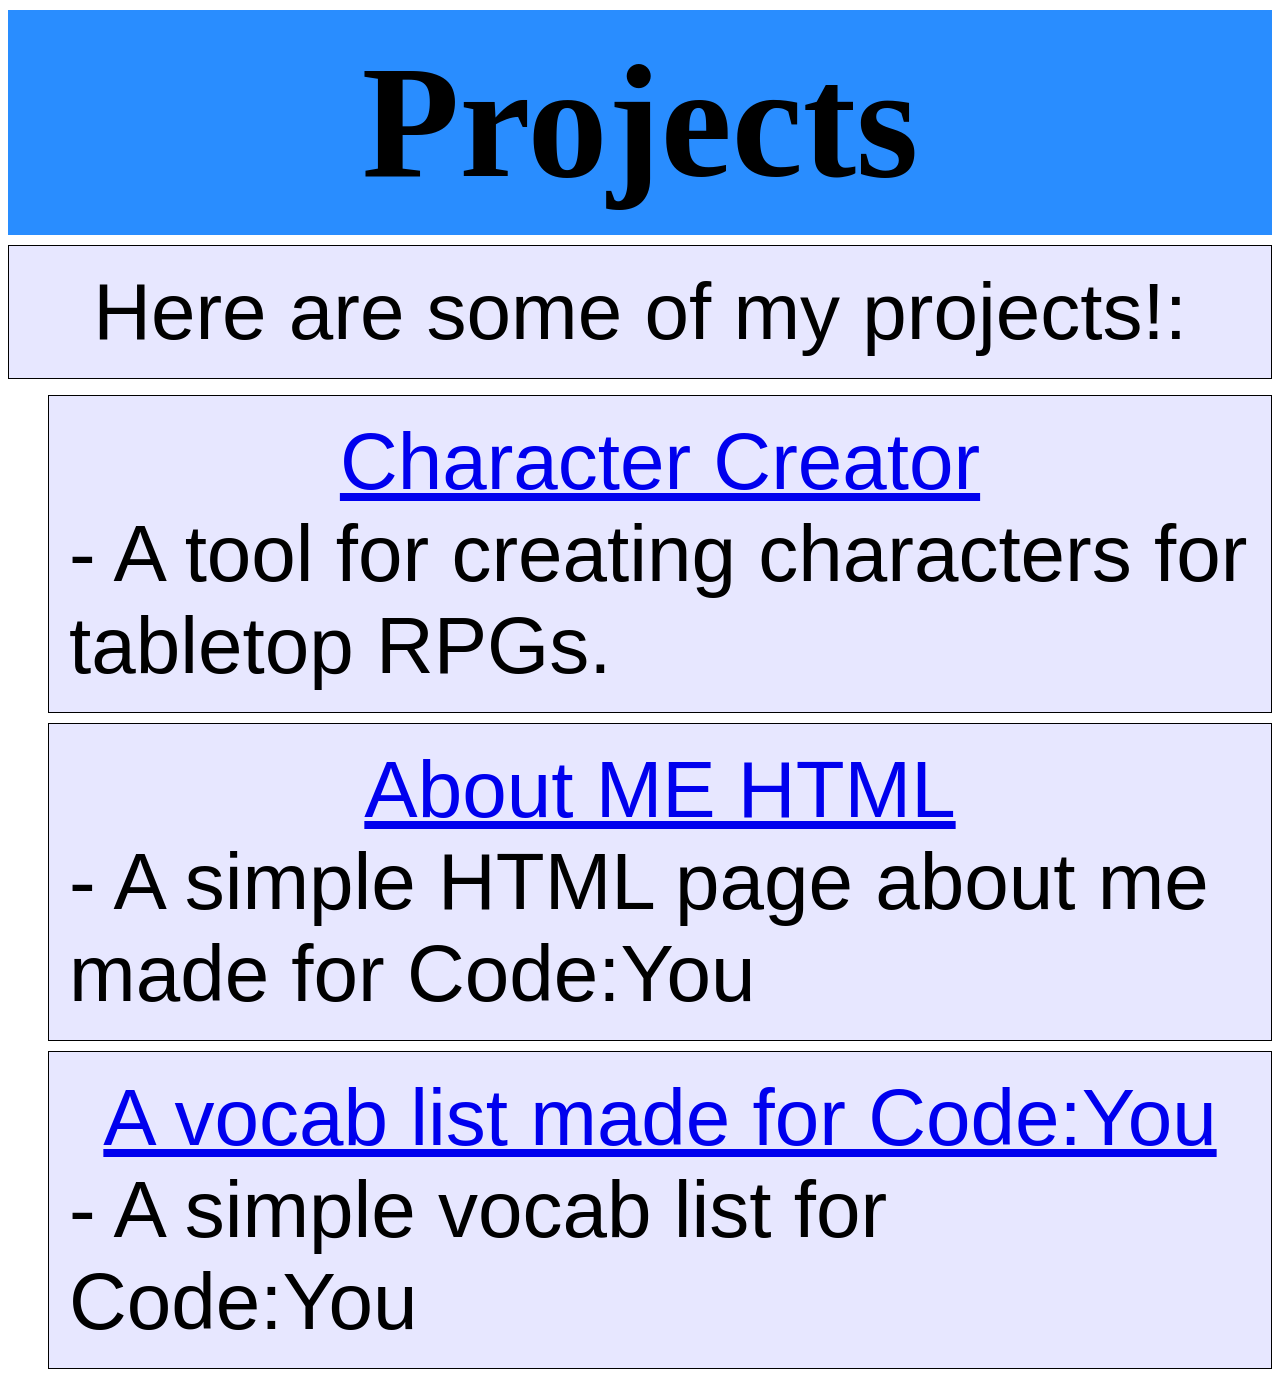
==== projects.html @ 4b1e01d5 "Fixed the project section of my resume and added a new page to showcase my projects. Also deleted th" ====
<!DOCTYPE html>
<html lang="en">
<head>
    <meta charset="UTF-8">
    <meta name="viewport" content="width=device-width, initial-scale=1.0">
    <title>Projects</title>
    <link rel="stylesheet" href="projects.css">
</head>
        
    <body>
        <main>
    <h1 class = "Projects">Projects</h1>

    <p class = "intro">Here are some of my projects!:</p>

    <ul>
        <li class = "character"><a href="https://github.com/Quenskelia/Character_Creator">Character Creator</a> - A tool for creating characters for tabletop RPGs.</li>
        <li class = "aboutme"><a href="https://github.com/Quenskelia/About-Me-HTML">About ME HTML</a> - A simple HTML page about me made for Code:You</li>
        <li class = "vocab"><a href="https://github.com/Quenskelia/webdev-task-wk1-and-wk2">A vocab list made for Code:You</a> - A simple vocab list for Code:You</li>





</main>

    
    </body>
</html>
---- projects.css ----
.Projects{
    display: flex;
    flex-direction: column;
    align-items: center;
    padding: 20px;
    font-size: 10em;
    background-color: rgb(41, 141, 255);
    margin-top: 10px;
    margin-bottom: 10px;
}
.intro{
    display: flex;
    flex-direction: column;
    align-items: center;
    padding: 20px;
    font-size: 5rem;
    background-color: rgba(80, 80, 255, 0.137);
    margin-top: 10px;
    margin-bottom: 10px;
    font-family: 'Franklin Gothic Medium', 'Arial Narrow', Arial, sans-serif;
    border: 1px solid black;
}
.character{
    display: flex;
    flex-direction: column;
    align-items: center;
    padding: 20px;
    font-size: 5rem;
    background-color: rgba(80, 80, 255, 0.137);
    margin-top: 10px;
    margin-bottom: 10px;
    font-family: 'Lucida Sans', 'Lucida Sans Regular', 'Lucida Grande', 'Lucida Sans Unicode', Geneva, Verdana, sans-serif;
    border: 1px solid black;
}

.aboutme{
    display: flex;
    flex-direction: column;
    align-items: center;
    padding: 20px;
    font-size: 5rem;
    background-color: rgba(80, 80, 255, 0.137);
    margin-top: 10px;
    margin-bottom: 10px;
    font-family: 'Lucida Sans', 'Lucida Sans Regular', 'Lucida Grande', 'Lucida Sans Unicode', Geneva, Verdana, sans-serif;
    border: 1px solid black;
}

.vocab{
    display: flex;
    flex-direction: column;
    align-items: center;
    padding: 20px;
    font-size: 5rem;
    background-color: rgba(80, 80, 255, 0.137);
    margin-top: 10px;
    margin-bottom: 10px;
    font-family: 'Lucida Sans', 'Lucida Sans Regular', 'Lucida Grande', 'Lucida Sans Unicode', Geneva, Verdana, sans-serif;
    border: 1px solid black;
}
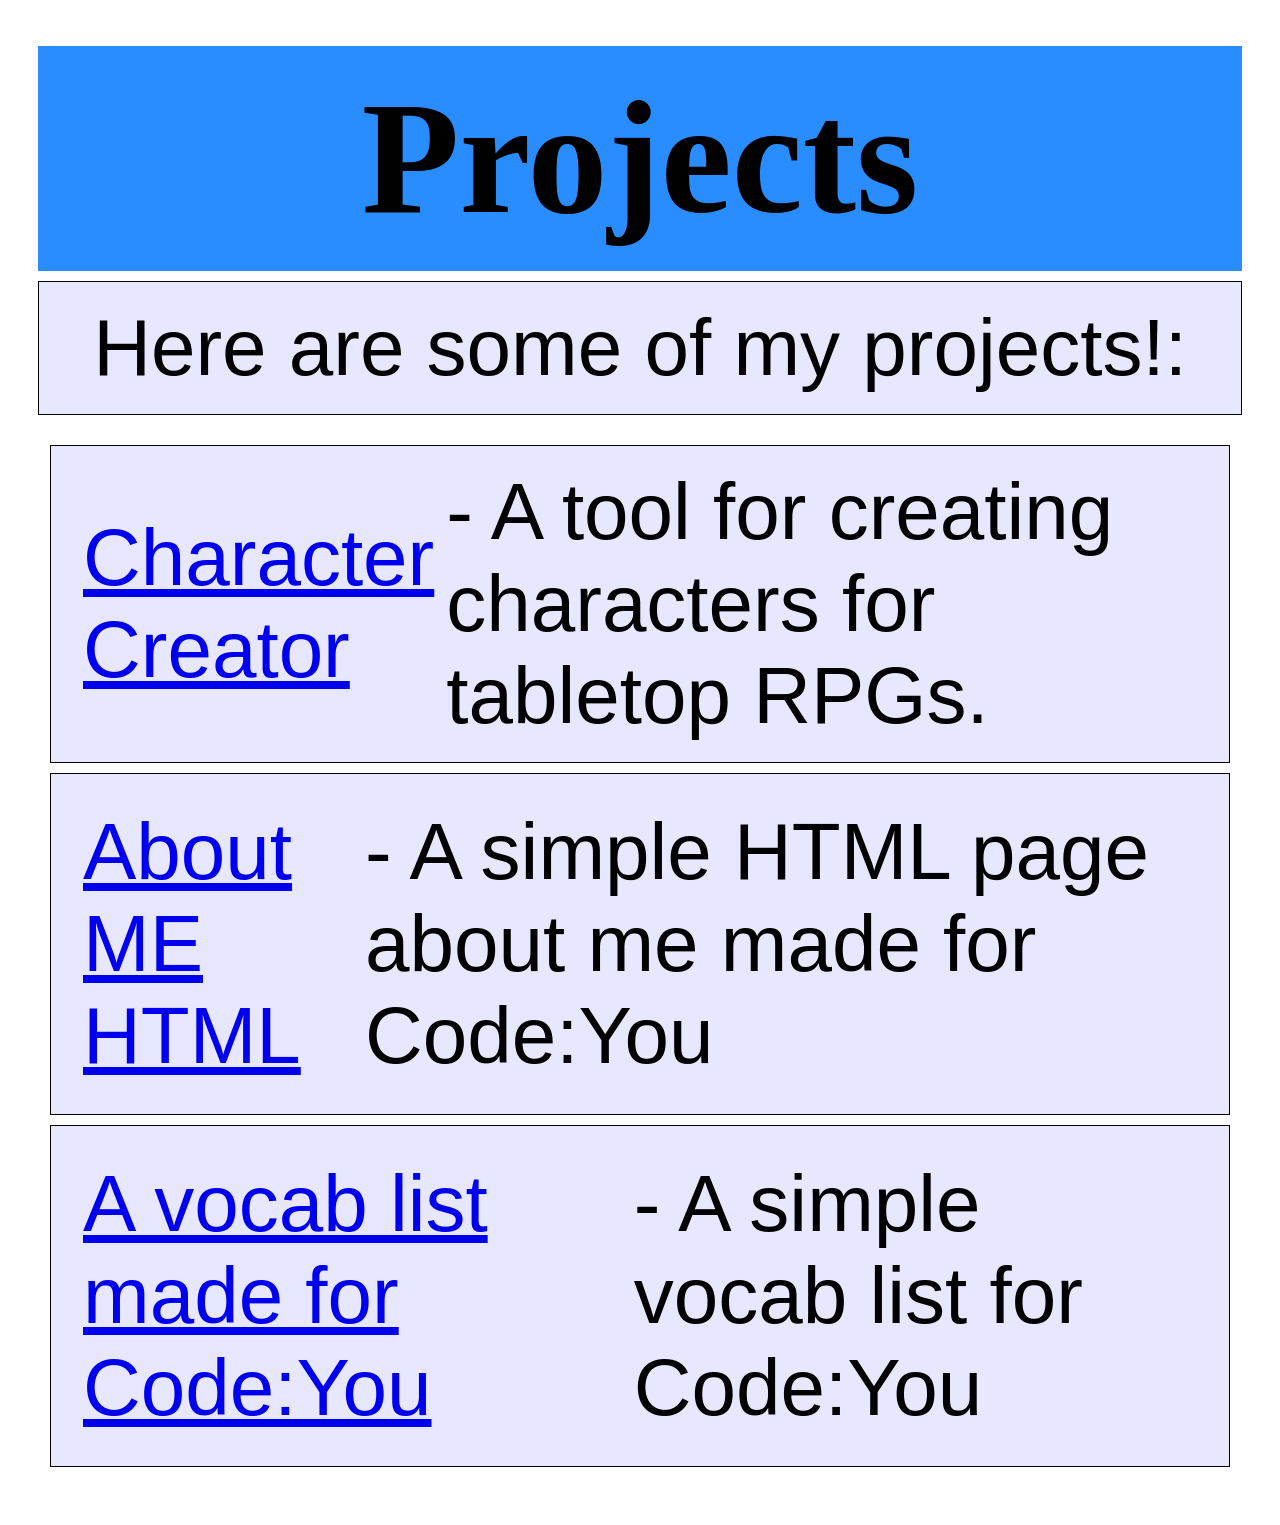
==== commit ec24b313: "Created a index.html file that serves as an about me page, and added a link to if from the resume.ht" ====
--- a/projects.html
+++ b/projects.html
@@ -4,7 +4,7 @@
     <meta charset="UTF-8">
     <meta name="viewport" content="width=device-width, initial-scale=1.0">
     <title>Projects</title>
-    <link rel="stylesheet" href="projects.css">
+    <link rel="stylesheet" href="CSS/projects.css">
 </head>
         
     <body>
--- a/CSS/projects.css
+++ b/CSS/projects.css
@@ -0,0 +1,65 @@
+*{
+    margin: 2px;
+    padding: 10px;
+    box-sizing: border-box;
+}
+.Projects{
+    display: flex;
+    flex-direction: column;
+    align-items: center;
+    padding: 20px;
+    font-size: 10em;
+    background-color: rgb(41, 141, 255);
+    margin-top: 10px;
+    margin-bottom: 10px;
+}
+.intro{
+    display: flex;
+    flex-direction: column;
+    align-items: center;
+    padding: 20px;
+    font-size: 5rem;
+    background-color: rgba(80, 80, 255, 0.137);
+    margin-top: 10px;
+    margin-bottom: 10px;
+    font-family: 'Franklin Gothic Medium', 'Arial Narrow', Arial, sans-serif;
+    border: 1px solid black;
+}
+.character{
+    display: flex;
+    flex-direction: row;
+    align-items: center;
+    padding: 20px;
+    font-size: 5rem;
+    background-color: rgba(80, 80, 255, 0.137);
+    margin-top: 10px;
+    margin-bottom: 10px;
+    font-family: 'Lucida Sans', 'Lucida Sans Regular', 'Lucida Grande', 'Lucida Sans Unicode', Geneva, Verdana, sans-serif;
+    border: 1px solid black;
+}
+
+.aboutme{
+    display: flex;
+    flex-direction: row;
+    align-items: center;
+    padding: 20px;
+    font-size: 5rem;
+    background-color: rgba(80, 80, 255, 0.137);
+    margin-top: 10px;
+    margin-bottom: 10px;
+    font-family: 'Lucida Sans', 'Lucida Sans Regular', 'Lucida Grande', 'Lucida Sans Unicode', Geneva, Verdana, sans-serif;
+    border: 1px solid black;
+}
+
+.vocab{
+    display: flex;
+    flex-direction: row;
+    align-items: center;
+    padding: 20px;
+    font-size: 5rem;
+    background-color: rgba(80, 80, 255, 0.137);
+    margin-top: 10px;
+    margin-bottom: 10px;
+    font-family: 'Lucida Sans', 'Lucida Sans Regular', 'Lucida Grande', 'Lucida Sans Unicode', Geneva, Verdana, sans-serif;
+    border: 1px solid black;
+}
